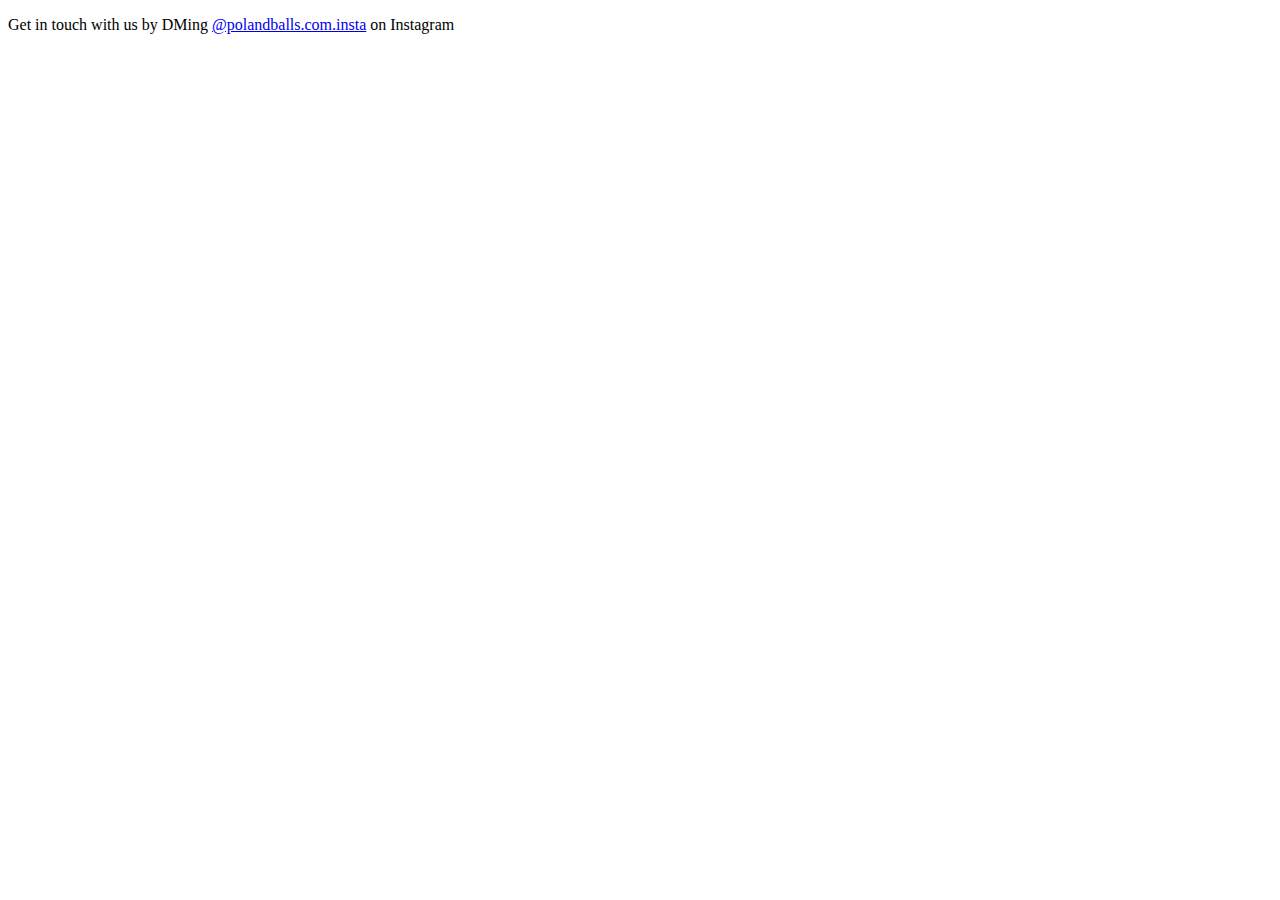
==== contact.html @ 2c70bdc7 "added contact and other stuff" ====
<!DOCTYPE html>
<html lang="en">
<head>
    <meta charset="UTF-8">
    <meta name="viewport" content="width=device-width, initial-scale=1.0">
    <title>Contact us | Polandballs IG</title>
</head>
<body>
    <p>Get in touch with us by DMing <a href="https://instagram.com/polandballs.com.insta">@polandballs.com.insta</a> on Instagram</p>
</body>
</html>
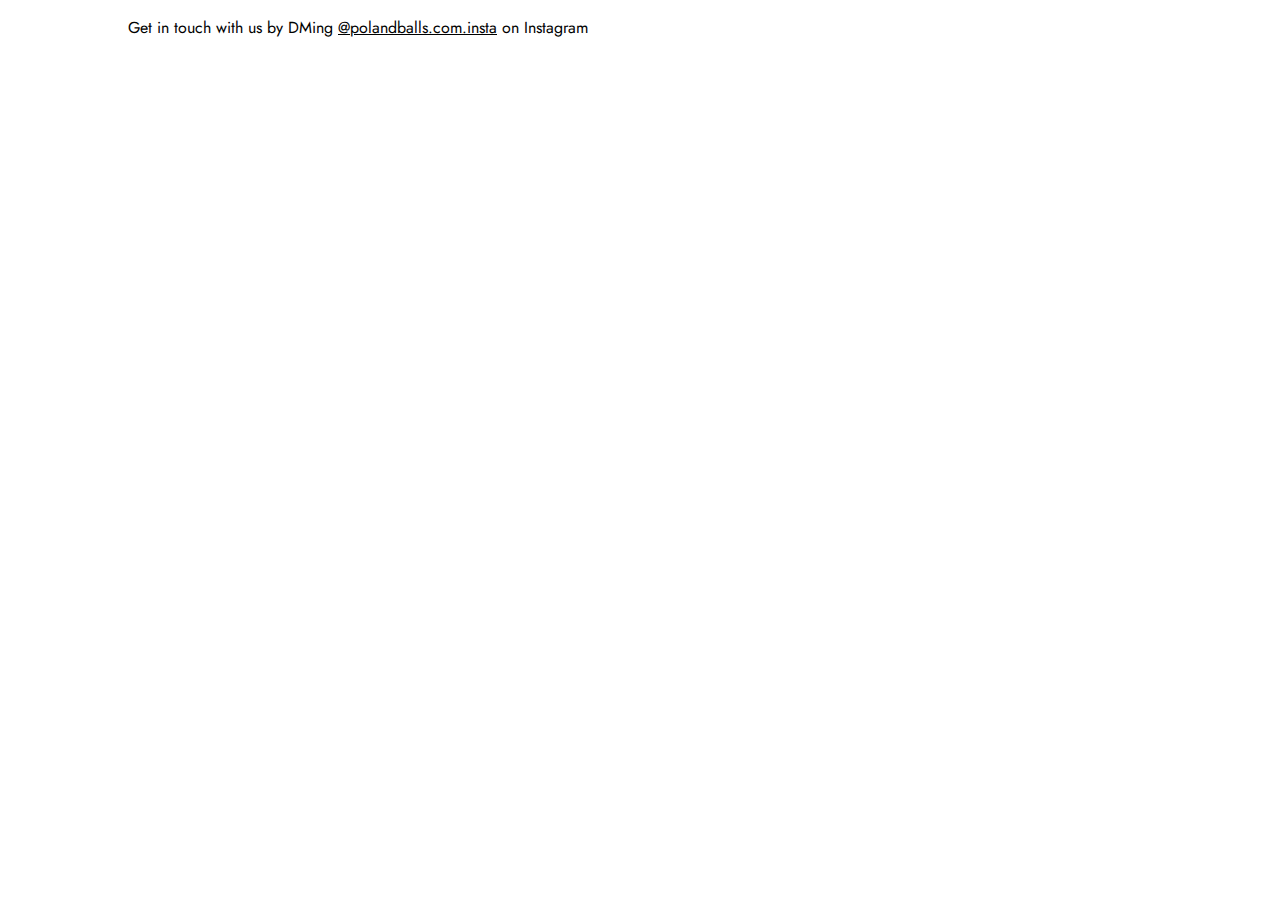
==== commit 5983c761: "added css" ====
--- a/contact.html
+++ b/contact.html
@@ -4,6 +4,8 @@
     <meta charset="UTF-8">
     <meta name="viewport" content="width=device-width, initial-scale=1.0">
     <title>Contact us | Polandballs IG</title>
+    <link href="https://fonts.googleapis.com/css2?family=Jost&display=swap" rel="stylesheet">
+    <link href="css/index.css" rel="stylesheet" type="text/css">
 </head>
 <body>
     <p>Get in touch with us by DMing <a href="https://instagram.com/polandballs.com.insta">@polandballs.com.insta</a> on Instagram</p>
--- a/css/index.css
+++ b/css/index.css
@@ -0,0 +1,17 @@
+body {
+    width: 80vw;
+    margin-left: 10vw;
+    font-family: 'Jost', sans-serif;
+}
+
+h1 {
+    text-align: center;
+}
+
+a {
+    color: black;
+}
+
+.center-align {
+    text-align: center;
+}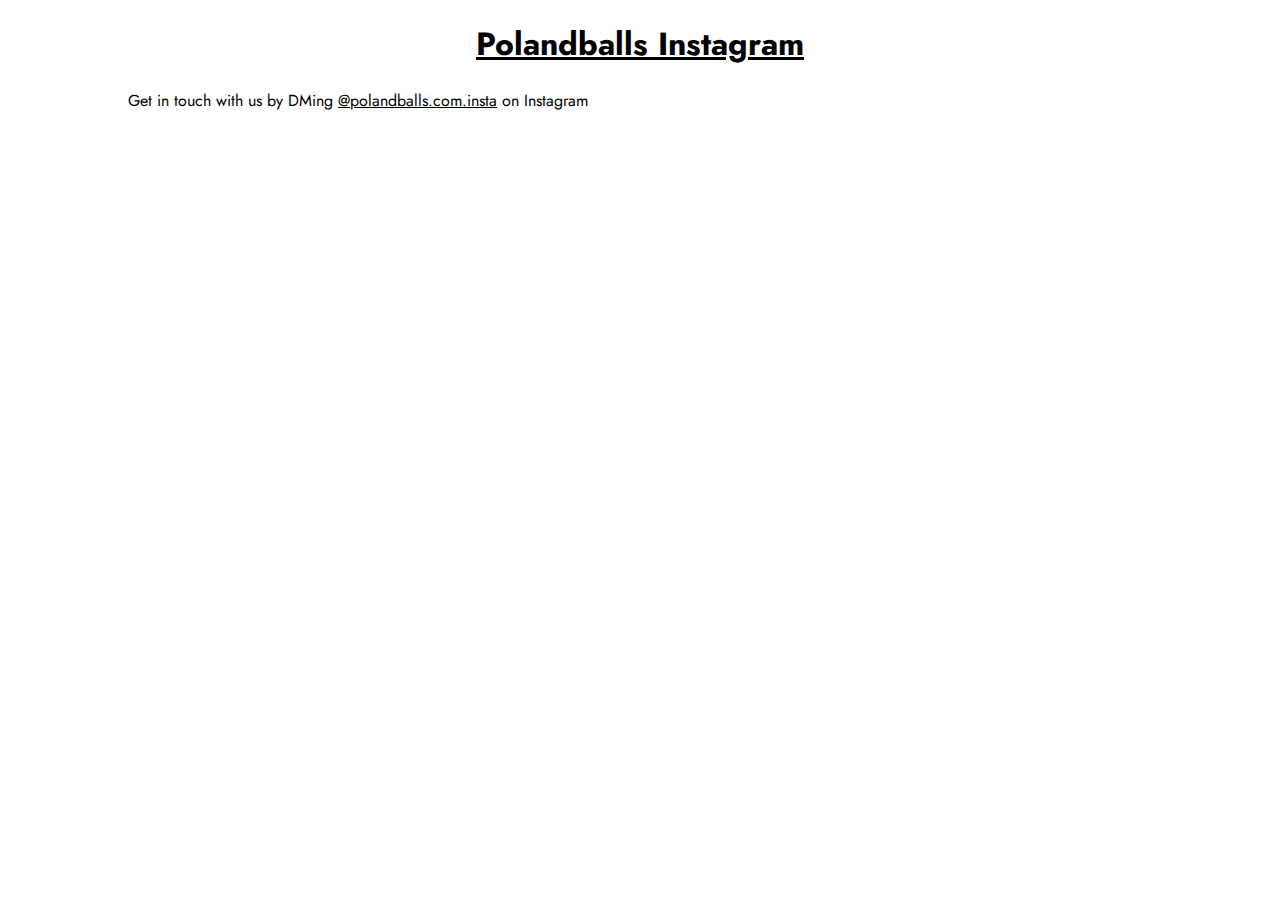
==== commit dde43b3a: "added linked titles" ====
--- a/contact.html
+++ b/contact.html
@@ -8,6 +8,7 @@
     <link href="css/index.css" rel="stylesheet" type="text/css">
 </head>
 <body>
+    <h1><a href="https://instagram.polandballs.com">Polandballs Instagram</a></h1>
     <p>Get in touch with us by DMing <a href="https://instagram.com/polandballs.com.insta">@polandballs.com.insta</a> on Instagram</p>
 </body>
 </html>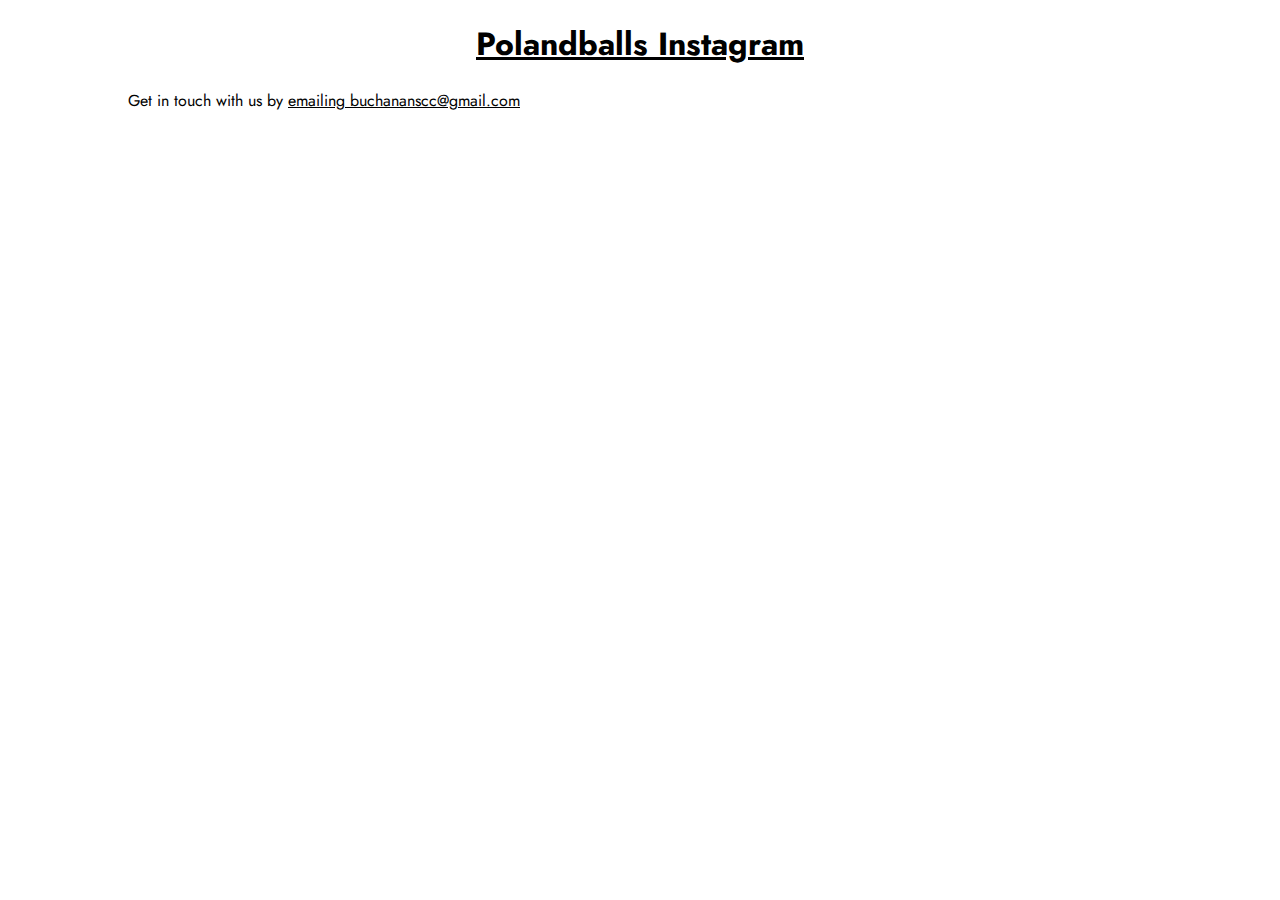
==== commit 6cca0cc7: "updated contact.html" ====
--- a/contact.html
+++ b/contact.html
@@ -9,6 +9,6 @@
 </head>
 <body>
     <h1><a href="https://instagram.polandballs.com">Polandballs Instagram</a></h1>
-    <p>Get in touch with us by DMing <a href="https://instagram.com/polandballs.com.insta">@polandballs.com.insta</a> on Instagram</p>
+    <p>Get in touch with us by <a href="mailto:buchananscc@gmail.com">emailing buchananscc@gmail.com</a></p>
 </body>
 </html>